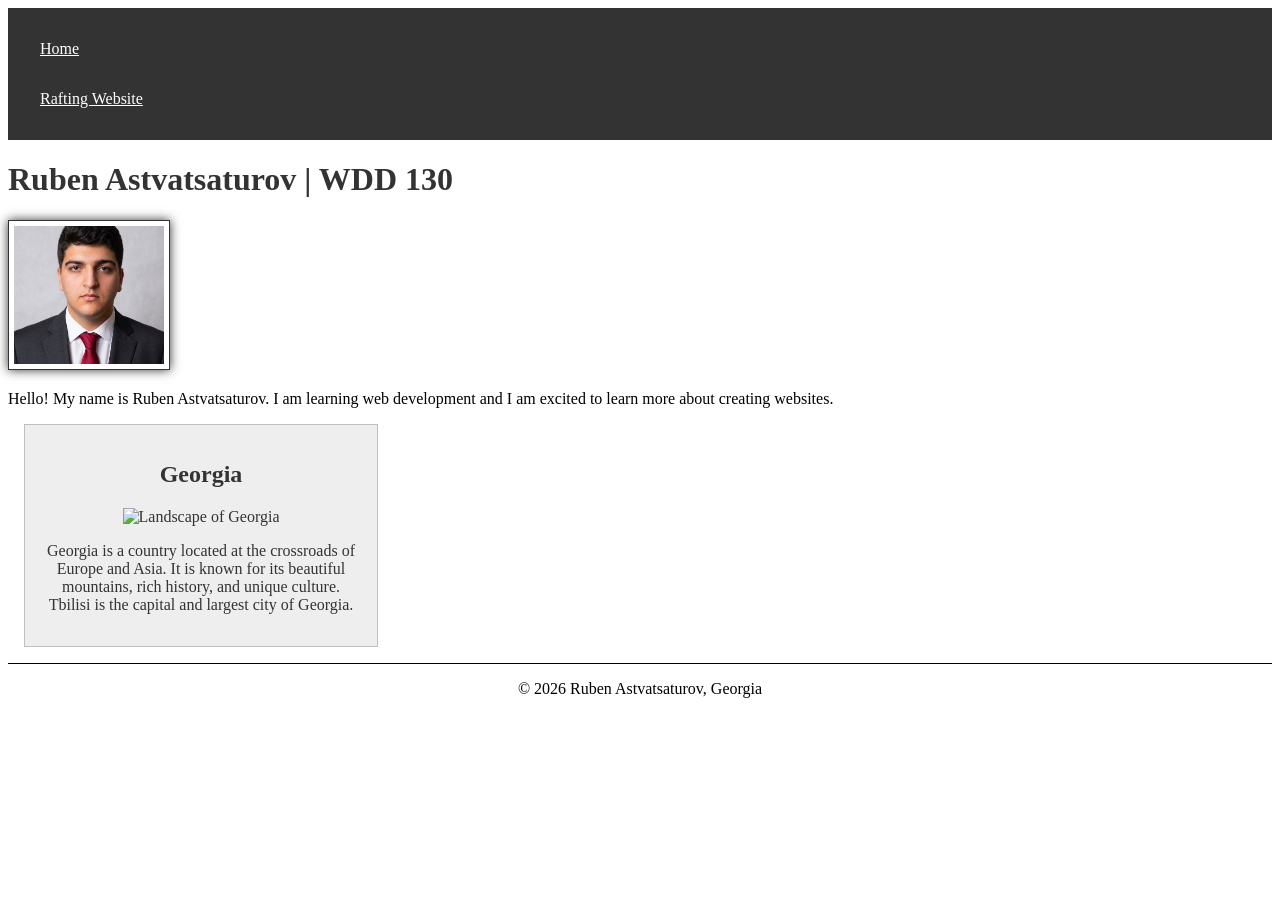
==== index.html @ ac87a2b3 "Fix Georgia image filename" ====
<!DOCTYPE html>
<html lang="en">

<head>
    <meta charset="UTF-8">
    <meta name="viewport" content="width=device-width, initial-scale=1.0">

    <title>Ruben Astvatsaturov | WDD 130</title>

    <meta name="description"
      content="This is Ruben's WDD 130 home page, where I showcase my web development skills and projects.">
    <meta name="author" content="Ruben Astvatsaturov">

    <link rel="stylesheet" href="styles/styles.css">
</head>

<body>
    <header>
        <nav>
            <a href="#">Home</a>
            <a href="wwr/">Rafting Website</a>
        </nav>
    </header>

    <main>
        <h1>Ruben Astvatsaturov | WDD 130</h1>

        <img src="images/profile.jpeg" alt="Ruben Astvatsaturov">

        <p>
            Hello! My name is Ruben Astvatsaturov. I am learning web development
            and I am excited to learn more about creating websites.
        </p>
    </main>

    <aside>
        <h2>Georgia</h2>

        <img src="images/georgia.jpg" alt="Landscape of Georgia">

        <p>
            Georgia is a country located at the crossroads of Europe and Asia.
            It is known for its beautiful mountains, rich history, and unique
            culture. Tbilisi is the capital and largest city of Georgia.
        </p>
    </aside>

    <footer>
        <p>© 2026 Ruben Astvatsaturov, Georgia</p>
    </footer>
</body>

</html>
---- styles/styles.css ----
/* Navigation */

nav {
    background-color: #333;
    padding: 1rem;
}

nav a {
    color: white;
    padding: 1rem;
    display: block;
}

/* Main content */

main {
    max-width: 840px;
}

/* Heading */

h1 {
    color: #333;
}

/* Profile image */

main img {
    width: 150px;
    height: auto;
    border: 1px solid #333;
    padding: 5px;
    box-shadow: 0 0 10px #333;
}

/* Aside section */

aside {
    width: 20rem;
    margin: 1rem;
    border: 1px solid rgb(0 0 0 / 0.2);
    padding: 1rem;
    background-color: #eee;
    color: #333;
    text-align: center;
}

/* Image inside aside */

aside img {
    width: 200px;
    height: auto;
}

/* Paragraphs */

p {
    padding: 0;
}

/* Footer */

footer {
    margin-top: 15px;
    border-top: 1px solid #000;
    text-align: center;
}
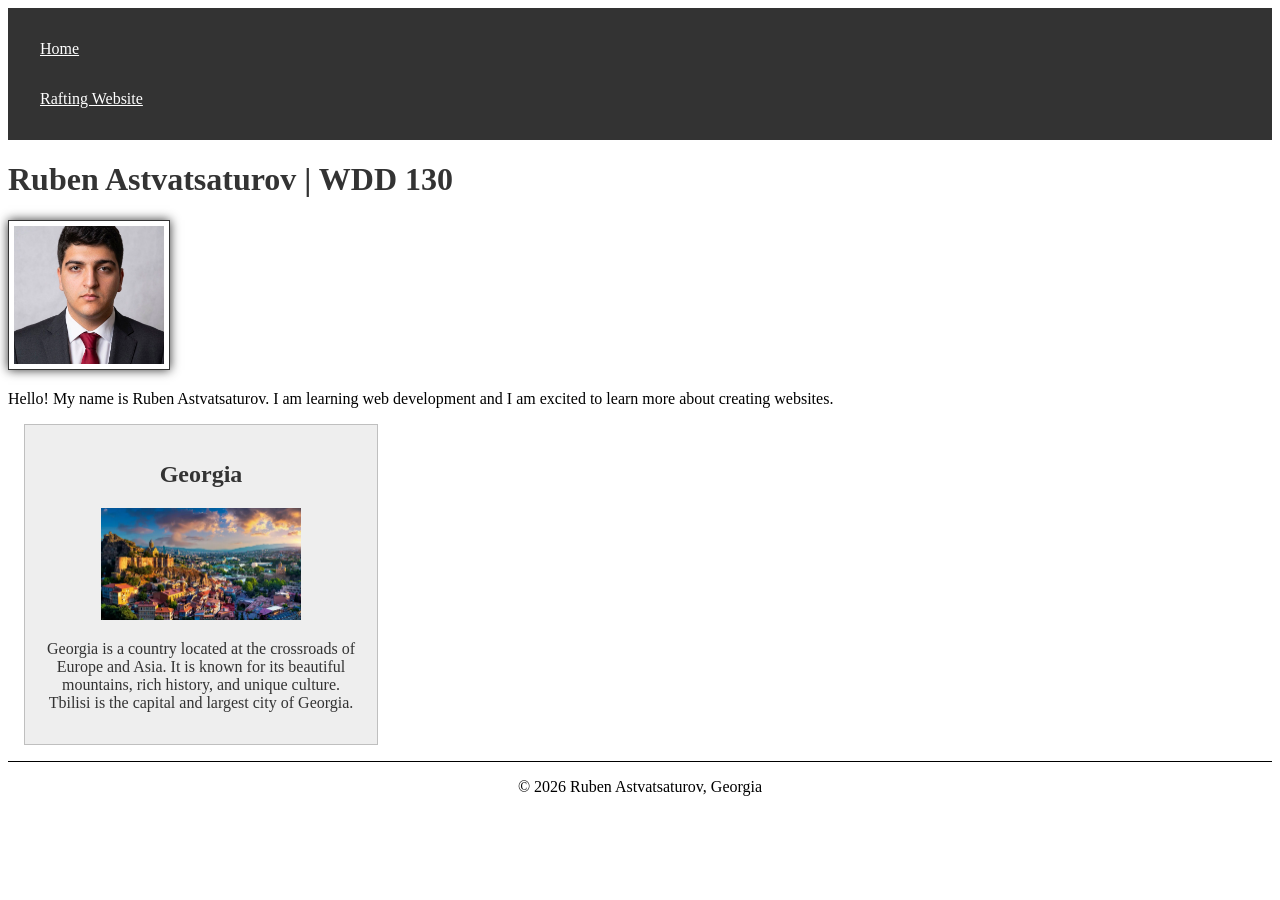
==== commit ea505997: "Add rafting about page" ====
--- a/index.html
+++ b/index.html
@@ -50,4 +50,4 @@
     </footer>
 </body>
 
-</html>+</html> 
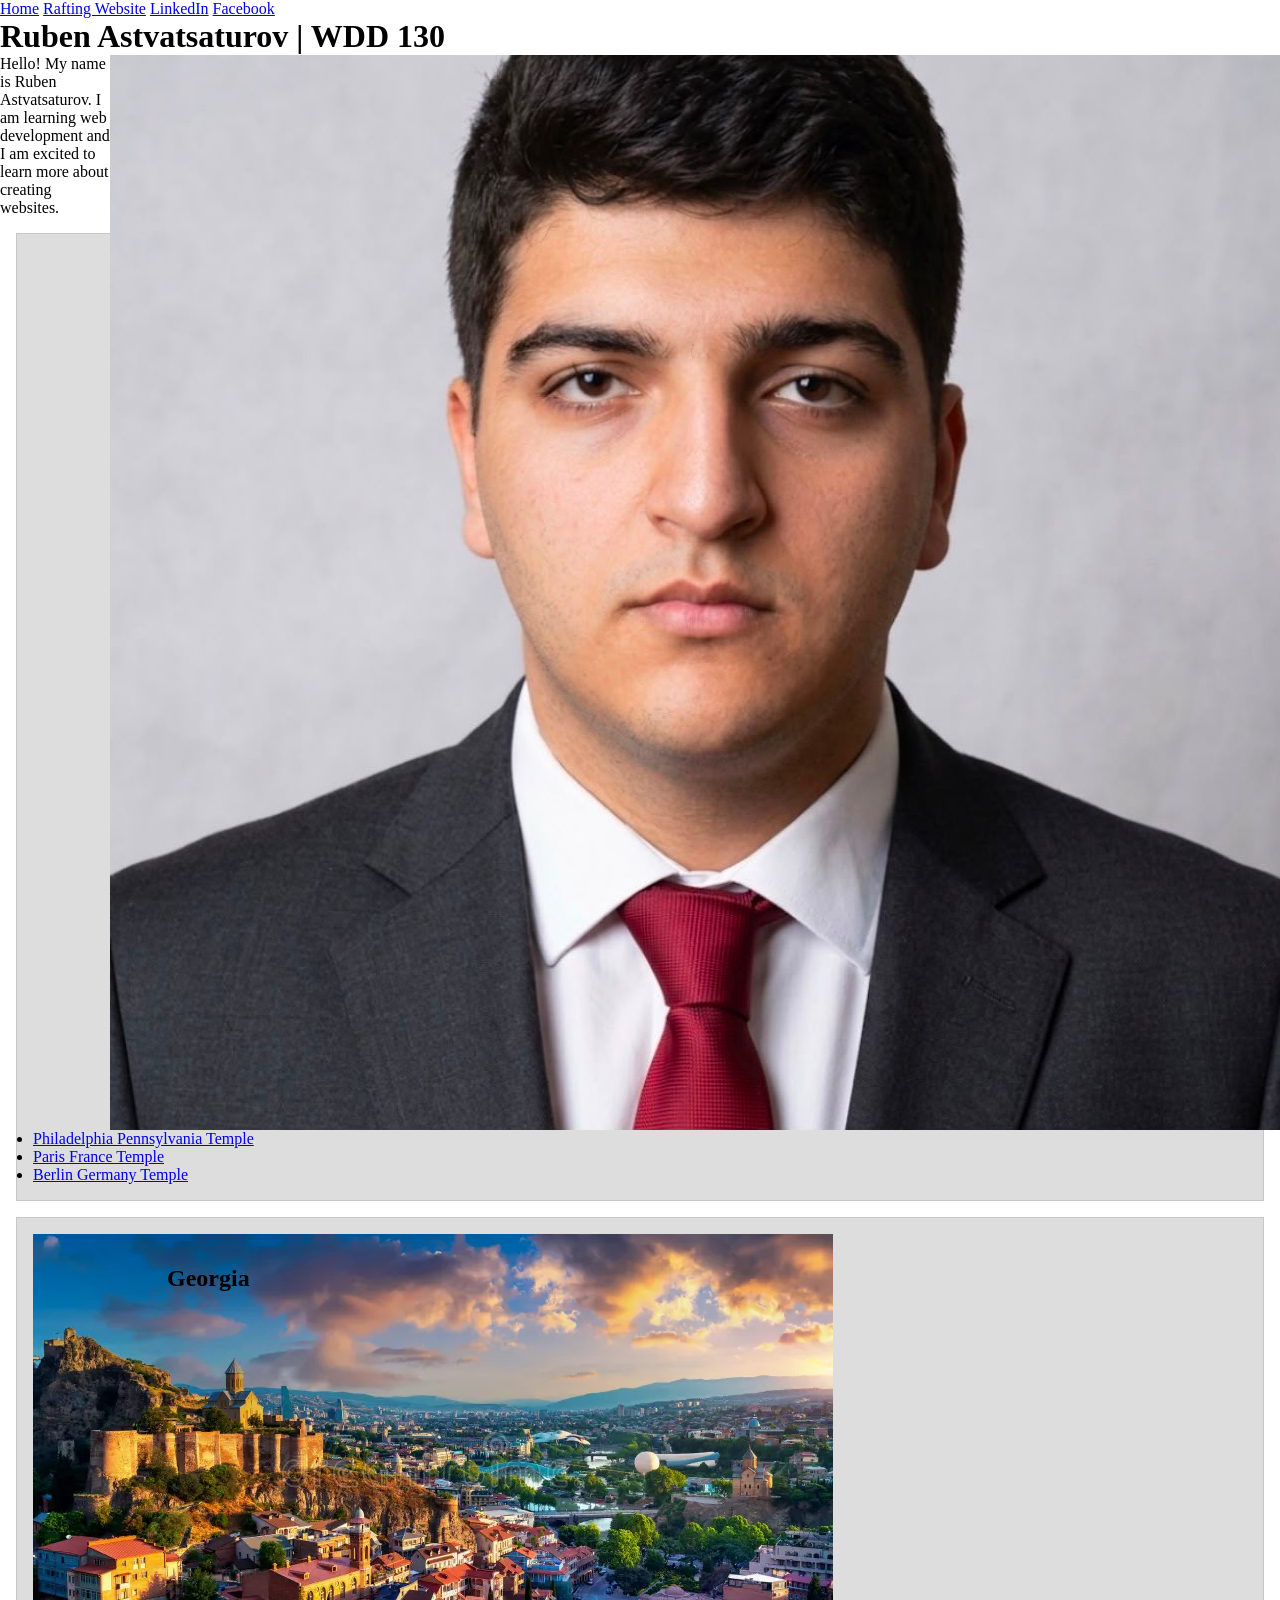
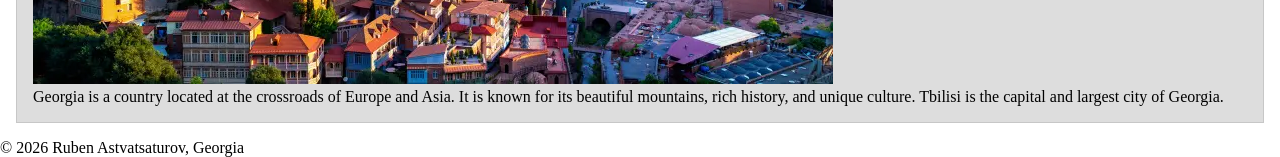
==== commit 45bf5e35: "Complete Week 3 Code-along" ====
--- a/index.html
+++ b/index.html
@@ -19,6 +19,8 @@
         <nav>
             <a href="#">Home</a>
             <a href="wwr/">Rafting Website</a>
+            <a href="https://linkedin.com" target="_blank" rel="noopener">LinkedIn</a>
+            <a href="https://facebook.com" target="_blank" rel="noopener">Facebook</a>
         </nav>
     </header>
 
@@ -31,9 +33,23 @@
             Hello! My name is Ruben Astvatsaturov. I am learning web development
             and I am excited to learn more about creating websites.
         </p>
+
+        <ul class="box">
+            <li>
+                <a href="https://www.churchofjesuschrist.org/temples/details/philadelphia-pennsylvania-temple"
+                  target="_blank" rel="noopener">Philadelphia Pennsylvania Temple</a>
+            </li>
+            <li>
+                <a href="https://www.churchofjesuschrist.org/temples/details/paris-france-temple"
+                  target="_blank" rel="noopener">Paris France Temple</a>
+            </li>
+            <li>
+                <a href="https://www.churchofjesuschrist.org/temples/details/berlin-germany-temple"
+                  target="_blank" rel="noopener">Berlin Germany Temple</a>
+            </li>
+        </ul>
     </main>
-
-    <aside>
+    <aside class="box">
         <h2>Georgia</h2>
 
         <img src="images/georgia.jpg" alt="Landscape of Georgia">
@@ -50,4 +66,4 @@
     </footer>
 </body>
 
-</html> +</html>
--- a/styles/styles.css
+++ b/styles/styles.css
@@ -1,67 +1,29 @@
-/* Navigation */
-
-nav {
-    background-color: #333;
-    padding: 1rem;
+* {
+    margin: 0;
+    padding: 0;
+    box-sizing: border-box;
 }
 
-nav a {
-    color: white;
+/* Class Selectors */
+
+.box {
+    margin: 1rem;
+    border: 1px solid rgb(0 0 0 / 10%);
     padding: 1rem;
-    display: block;
+    background-color: #ddd;
+    color: #000;
 }
 
-/* Main content */
-
-main {
-    max-width: 840px;
+main img {
+    float: right;
 }
 
-/* Heading */
-
-h1 {
-    color: #333;
+aside {
+    position: relative;
 }
 
-/* Profile image */
-
-main img {
-    width: 150px;
-    height: auto;
-    border: 1px solid #333;
-    padding: 5px;
-    box-shadow: 0 0 10px #333;
-}
-
-/* Aside section */
-
-aside {
-    width: 20rem;
-    margin: 1rem;
-    border: 1px solid rgb(0 0 0 / 0.2);
-    padding: 1rem;
-    background-color: #eee;
-    color: #333;
-    text-align: center;
-}
-
-/* Image inside aside */
-
-aside img {
-    width: 200px;
-    height: auto;
-}
-
-/* Paragraphs */
-
-p {
-    padding: 0;
-}
-
-/* Footer */
-
-footer {
-    margin-top: 15px;
-    border-top: 1px solid #000;
-    text-align: center;
+aside h2 {
+    position: absolute;
+    top: 47px;
+    left: 150px;
 }
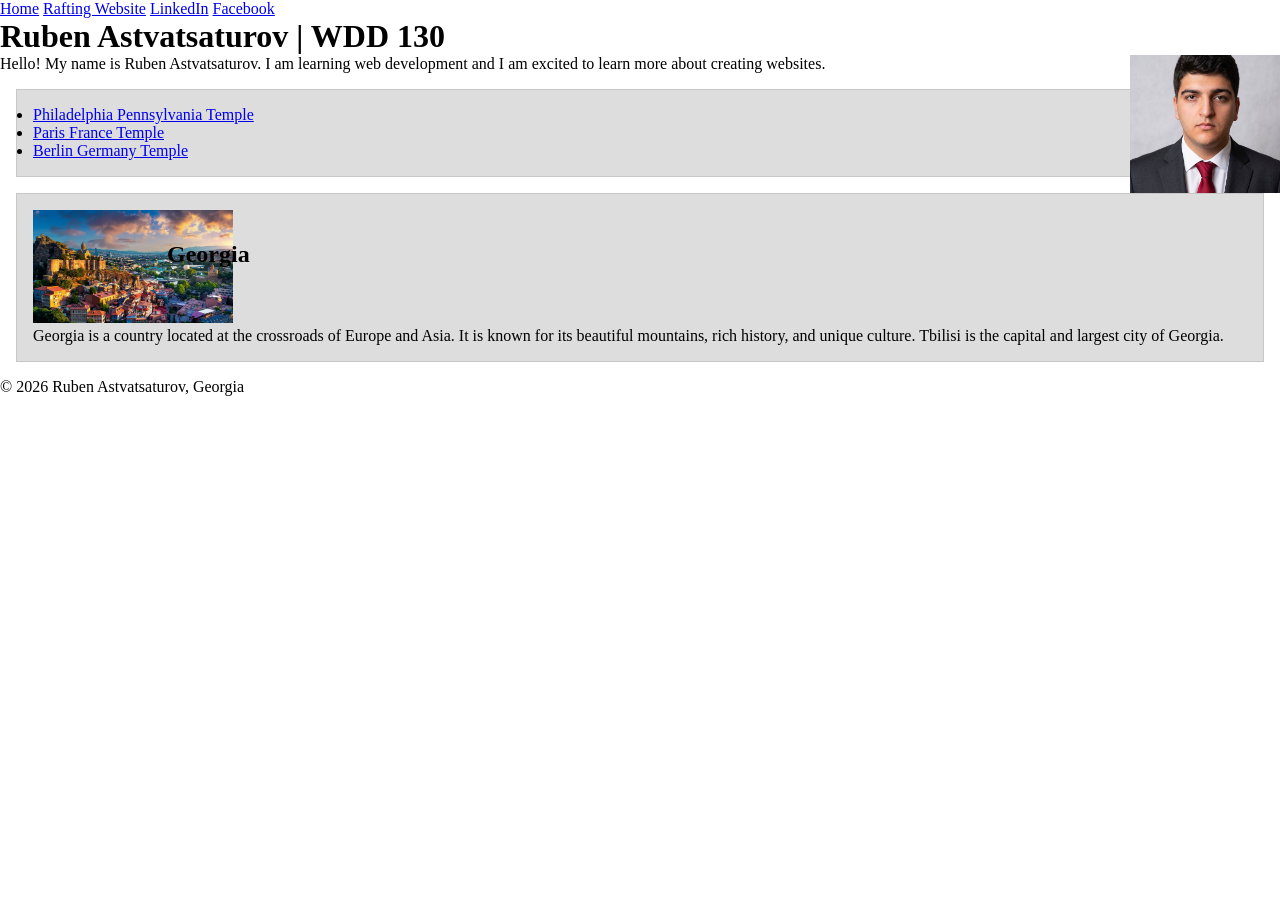
==== commit 4b93b71c: "complete home page" ====
--- a/index.html
+++ b/index.html
@@ -37,18 +37,25 @@
         <ul class="box">
             <li>
                 <a href="https://www.churchofjesuschrist.org/temples/details/philadelphia-pennsylvania-temple"
-                  target="_blank" rel="noopener">Philadelphia Pennsylvania Temple</a>
+                  target="_blank" rel="noopener">
+                    Philadelphia Pennsylvania Temple
+                </a>
             </li>
             <li>
                 <a href="https://www.churchofjesuschrist.org/temples/details/paris-france-temple"
-                  target="_blank" rel="noopener">Paris France Temple</a>
+                  target="_blank" rel="noopener">
+                    Paris France Temple
+                </a>
             </li>
             <li>
                 <a href="https://www.churchofjesuschrist.org/temples/details/berlin-germany-temple"
-                  target="_blank" rel="noopener">Berlin Germany Temple</a>
+                  target="_blank" rel="noopener">
+                    Berlin Germany Temple
+                </a>
             </li>
         </ul>
     </main>
+
     <aside class="box">
         <h2>Georgia</h2>
 
--- a/styles/styles.css
+++ b/styles/styles.css
@@ -16,10 +16,18 @@
 
 main img {
     float: right;
+    width: 150px;
+    height: auto;
+    margin-left: 1rem;
 }
 
 aside {
     position: relative;
+}
+
+aside img {
+    width: 200px;
+    height: auto;
 }
 
 aside h2 {
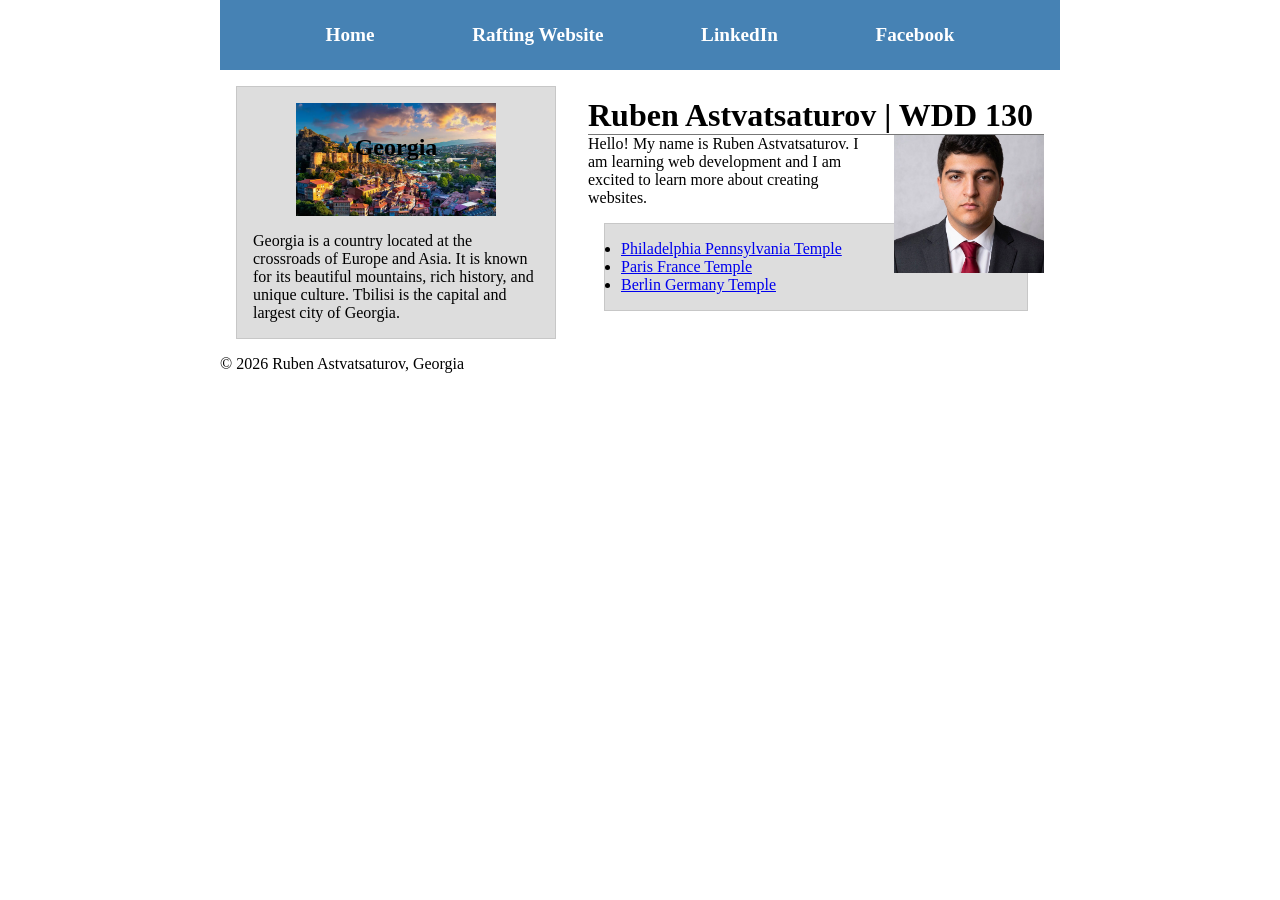
==== commit 905a45fe: "Complete Week 4 home page layout" ====
--- a/index.html
+++ b/index.html
@@ -24,53 +24,58 @@
         </nav>
     </header>
 
-    <main>
-        <h1>Ruben Astvatsaturov | WDD 130</h1>
+    <div class="grid">
 
-        <img src="images/profile.jpeg" alt="Ruben Astvatsaturov">
+        <main>
+            <h1>Ruben Astvatsaturov | WDD 130</h1>
 
-        <p>
-            Hello! My name is Ruben Astvatsaturov. I am learning web development
-            and I am excited to learn more about creating websites.
-        </p>
+            <img src="images/profile.jpeg" alt="Ruben Astvatsaturov">
 
-        <ul class="box">
-            <li>
-                <a href="https://www.churchofjesuschrist.org/temples/details/philadelphia-pennsylvania-temple"
-                  target="_blank" rel="noopener">
-                    Philadelphia Pennsylvania Temple
-                </a>
-            </li>
-            <li>
-                <a href="https://www.churchofjesuschrist.org/temples/details/paris-france-temple"
-                  target="_blank" rel="noopener">
-                    Paris France Temple
-                </a>
-            </li>
-            <li>
-                <a href="https://www.churchofjesuschrist.org/temples/details/berlin-germany-temple"
-                  target="_blank" rel="noopener">
-                    Berlin Germany Temple
-                </a>
-            </li>
-        </ul>
-    </main>
+            <p>
+                Hello! My name is Ruben Astvatsaturov. I am learning web development
+                and I am excited to learn more about creating websites.
+            </p>
 
-    <aside class="box">
-        <h2>Georgia</h2>
+            <ul class="box">
+                <li>
+                    <a href="https://www.churchofjesuschrist.org/temples/details/philadelphia-pennsylvania-temple"
+                      target="_blank" rel="noopener">
+                        Philadelphia Pennsylvania Temple
+                    </a>
+                </li>
+                <li>
+                    <a href="https://www.churchofjesuschrist.org/temples/details/paris-france-temple"
+                      target="_blank" rel="noopener">
+                        Paris France Temple
+                    </a>
+                </li>
+                <li>
+                    <a href="https://www.churchofjesuschrist.org/temples/details/berlin-germany-temple"
+                      target="_blank" rel="noopener">
+                        Berlin Germany Temple
+                    </a>
+                </li>
+            </ul>
+        </main>
 
-        <img src="images/georgia.jpg" alt="Landscape of Georgia">
+        <aside class="box">
+            <h2>Georgia</h2>
 
-        <p>
-            Georgia is a country located at the crossroads of Europe and Asia.
-            It is known for its beautiful mountains, rich history, and unique
-            culture. Tbilisi is the capital and largest city of Georgia.
-        </p>
-    </aside>
+            <img src="images/georgia.jpg" alt="Landscape of Georgia">
+
+            <p>
+                Georgia is a country located at the crossroads of Europe and Asia.
+                It is known for its beautiful mountains, rich history, and unique
+                culture. Tbilisi is the capital and largest city of Georgia.
+            </p>
+        </aside>
+
+    </div>
 
     <footer>
         <p>© 2026 Ruben Astvatsaturov, Georgia</p>
     </footer>
+
 </body>
 
 </html>
--- a/styles/styles.css
+++ b/styles/styles.css
@@ -2,6 +2,34 @@
     margin: 0;
     padding: 0;
     box-sizing: border-box;
+}
+
+header,
+.grid,
+footer {
+    max-width: 840px;
+    margin: 0 auto;
+}
+
+nav {
+    background-color: steelblue;
+    padding: 1rem;
+    display: flex;
+    justify-content: space-evenly;
+    align-items: center;
+}
+
+nav a {
+    display: block;
+    padding: 0.5rem;
+    text-decoration: none;
+    font-size: 1.2rem;
+    font-weight: 700;
+    color: #fff;
+}
+
+h1 {
+    border-bottom: 1px solid #777;
 }
 
 /* Class Selectors */
@@ -18,20 +46,36 @@
     float: right;
     width: 150px;
     height: auto;
-    margin-left: 1rem;
+    margin: 0 0 1rem 1rem;
+}
+
+.grid {
+    display: grid;
+    align-items: center;
+}
+
+main {
+    grid-column: 2/3;
+    margin: 1rem;
 }
 
 aside {
+    width: 20rem;
     position: relative;
+    grid-column: 1/2;
+    grid-row: 1/2;
 }
 
 aside img {
+    display: block;
     width: 200px;
     height: auto;
+    margin: 0 auto 1rem auto;
 }
 
 aside h2 {
     position: absolute;
     top: 47px;
-    left: 150px;
+    left: 50%;
+    transform: translateX(-50%);
 }
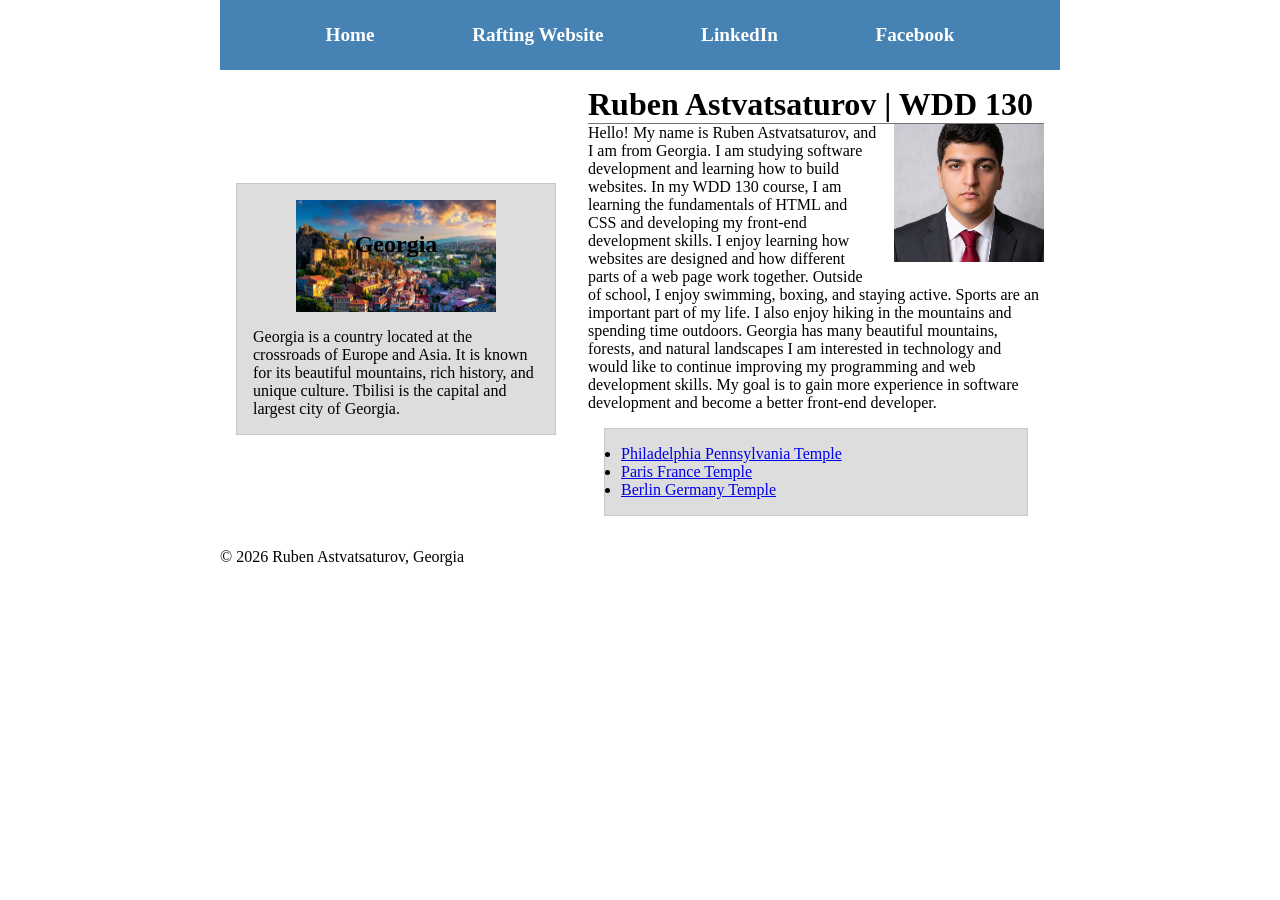
==== commit 55a7cc46: "Improve home page biography" ====
--- a/index.html
+++ b/index.html
@@ -1,9 +1,9 @@
-<!DOCTYPE html>
-<html lang="en">
+﻿<!DOCTYPE html>
+<html lang="en-US">
 
 <head>
     <meta charset="UTF-8">
-    <meta name="viewport" content="width=device-width, initial-scale=1.0">
+    <meta name="viewport" content="width=device-width, initial-scale=1">
 
     <title>Ruben Astvatsaturov | WDD 130</title>
 
@@ -32,8 +32,22 @@
             <img src="images/profile.jpeg" alt="Ruben Astvatsaturov">
 
             <p>
-                Hello! My name is Ruben Astvatsaturov. I am learning web development
-                and I am excited to learn more about creating websites.
+                Hello! My name is Ruben Astvatsaturov, and I am from Georgia. I am studying software
+                development and
+                learning how to build websites. In my WDD 130 course, I am learning the fundamentals
+                of HTML and CSS and developing my front-end development skills. I enjoy learning how
+                websites are
+                designed and how different parts of a web page work together.
+                Outside of school, I enjoy swimming, boxing, and staying active. Sports are an
+                important part of my
+                life. I also enjoy hiking in the mountains and spending time outdoors. Georgia has
+                many beautiful
+                mountains, forests, and natural landscapes
+                I am interested in technology and would like to continue improving my programming
+                and web
+                development skills. My goal is to gain more experience in software development and
+                become a better
+                front-end developer.
             </p>
 
             <ul class="box">
